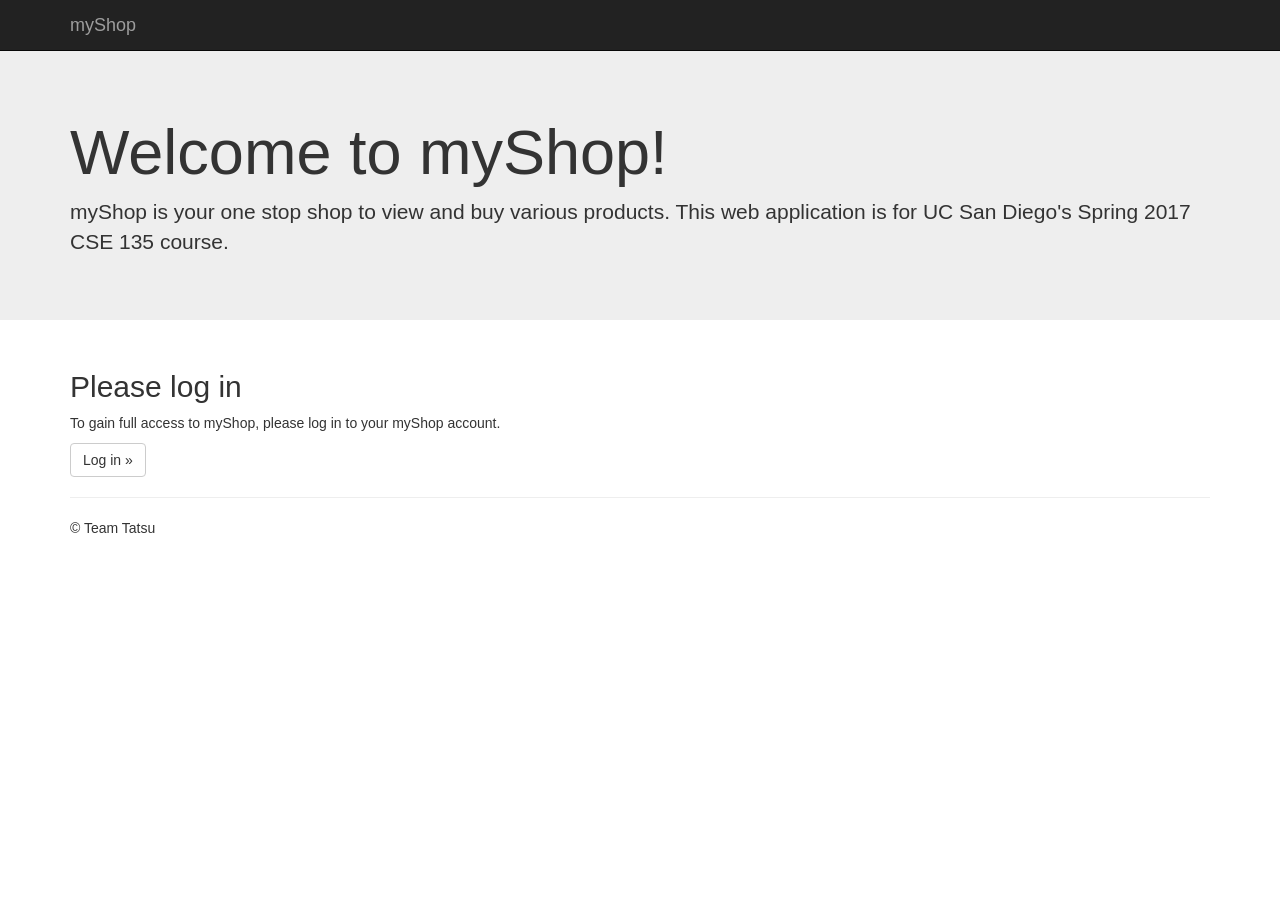
==== WebContent/index.html @ c3592ee3 "added eclipse commit" ====
<!DOCTYPE html>
<html lang="en">
<head>
  <meta charset="utf-8">
  <meta name="viewport" content="width=device-width, initial-scale=1">
  <title>myShop :: Home</title>
  <!-- Bootstrap core CSS -->
  <link rel="stylesheet" href="https://maxcdn.bootstrapcdn.com/bootstrap/3.3.7/css/bootstrap.min.css">
  <!-- Custom styles for this template -->
  <link href="css/global.css" rel="stylesheet">
</head>

<body>
  <style type="text/css">
    body {
      padding-top: 50px;
      padding-bottom: 20px;
    }
  </style>


  <nav class="navbar navbar-inverse navbar-fixed-top">
    <div class="container">
      <div class="navbar-header">
        <button type="button" class="navbar-toggle collapsed" data-toggle="collapse" data-target="#navbar" aria-expanded="false" aria-controls="navbar">
          <span class="sr-only">Toggle navigation</span>
          <span class="icon-bar"></span>
          <span class="icon-bar"></span>
          <span class="icon-bar"></span>
        </button>
        <a class="navbar-brand" href="#">myShop</a>
      </div>
    </div>
  </nav>

  <div class="jumbotron">
    <div class="container">
      <h1>Welcome to myShop!</h1>
      <p>myShop is your one stop shop to view and buy various products. This web application is for UC San Diego's Spring 2017 CSE 135 course.</p>
    </div>
  </div>

  <div class="container">

        <h2>Please log in</h2>
        <p>To gain full access to myShop, please log in to your myShop account. </p>
        <p><a class="btn btn-default" href="login.jsp" role="button">Log in &raquo;</a></p>
    <hr>
    <footer>
      <p>&copy; Team Tatsu</p>
    </footer>
  </div> <!-- /container -->


  <!-- Bootstrap core JavaScript -->
  <script src="https://maxcdn.bootstrapcdn.com/bootstrap/3.3.7/js/bootstrap.min.js"></script>
</body>
</html>
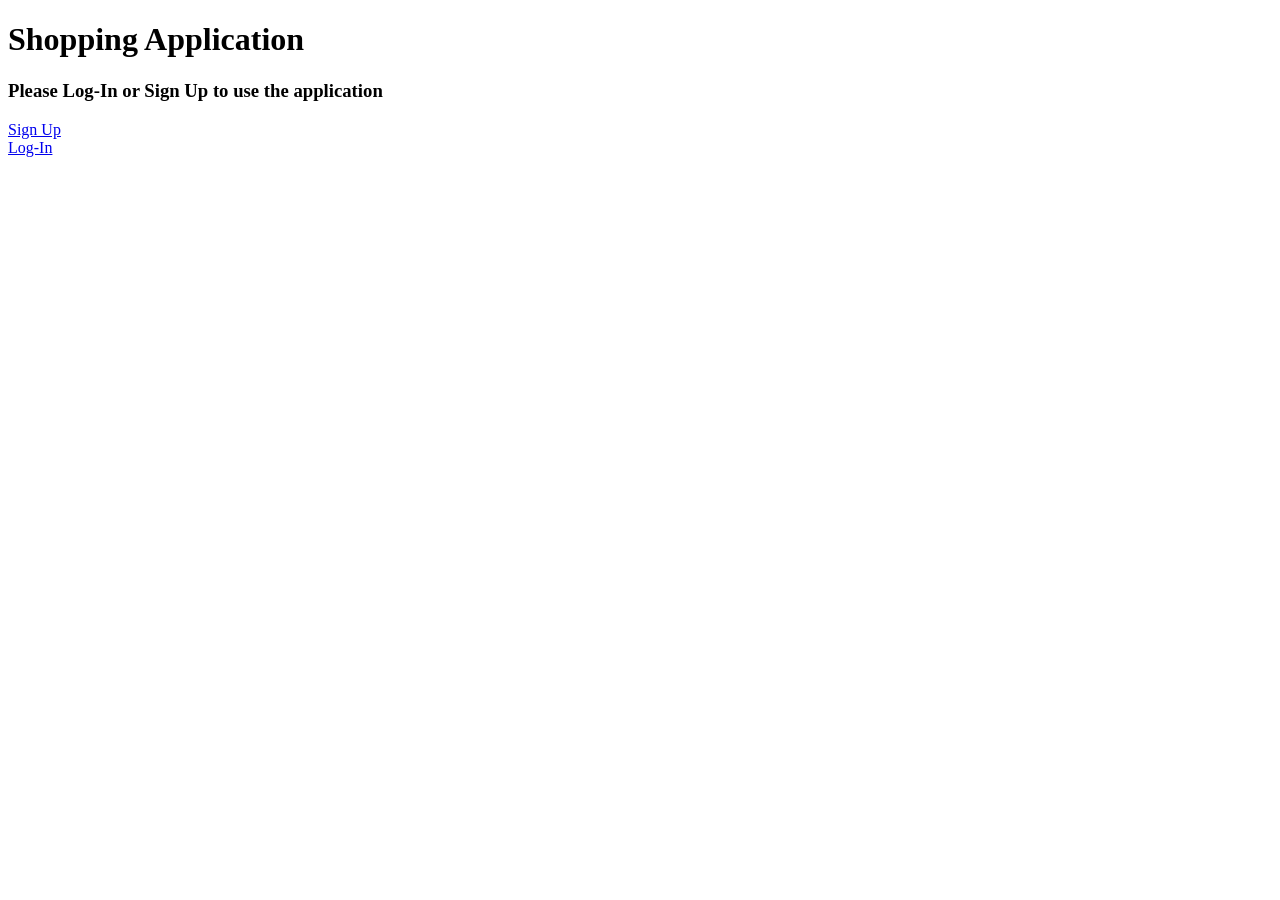
==== commit 2c5e8898: "moved phase1 files to dir, added soln files from piazza" ====
--- a/WebContent/index.html
+++ b/WebContent/index.html
@@ -1,58 +1,14 @@
-<!DOCTYPE html>
-<html lang="en">
-<head>
-  <meta charset="utf-8">
-  <meta name="viewport" content="width=device-width, initial-scale=1">
-  <title>myShop :: Home</title>
-  <!-- Bootstrap core CSS -->
-  <link rel="stylesheet" href="https://maxcdn.bootstrapcdn.com/bootstrap/3.3.7/css/bootstrap.min.css">
-  <!-- Custom styles for this template -->
-  <link href="css/global.css" rel="stylesheet">
-</head>
-
-<body>
-  <style type="text/css">
-    body {
-      padding-top: 50px;
-      padding-bottom: 20px;
-    }
-  </style>
-
-
-  <nav class="navbar navbar-inverse navbar-fixed-top">
-    <div class="container">
-      <div class="navbar-header">
-        <button type="button" class="navbar-toggle collapsed" data-toggle="collapse" data-target="#navbar" aria-expanded="false" aria-controls="navbar">
-          <span class="sr-only">Toggle navigation</span>
-          <span class="icon-bar"></span>
-          <span class="icon-bar"></span>
-          <span class="icon-bar"></span>
-        </button>
-        <a class="navbar-brand" href="#">myShop</a>
-      </div>
-    </div>
-  </nav>
-
-  <div class="jumbotron">
-    <div class="container">
-      <h1>Welcome to myShop!</h1>
-      <p>myShop is your one stop shop to view and buy various products. This web application is for UC San Diego's Spring 2017 CSE 135 course.</p>
-    </div>
-  </div>
-
-  <div class="container">
-
-        <h2>Please log in</h2>
-        <p>To gain full access to myShop, please log in to your myShop account. </p>
-        <p><a class="btn btn-default" href="login.jsp" role="button">Log in &raquo;</a></p>
-    <hr>
-    <footer>
-      <p>&copy; Team Tatsu</p>
-    </footer>
-  </div> <!-- /container -->
-
-
-  <!-- Bootstrap core JavaScript -->
-  <script src="https://maxcdn.bootstrapcdn.com/bootstrap/3.3.7/js/bootstrap.min.js"></script>
-</body>
-</html>
+<!DOCTYPE html>
+<html>
+<head>
+<meta charset="ISO-8859-1">
+<title>Home Page</title>
+</head>
+<body>
+<h1>Shopping Application</h1>
+<h3>Please Log-In or Sign Up to use the application</h3>
+	<a href="./signup.jsp">Sign Up</a>
+	</br>
+	<a href="./login.jsp">Log-In</a>
+</body>
+</html>
